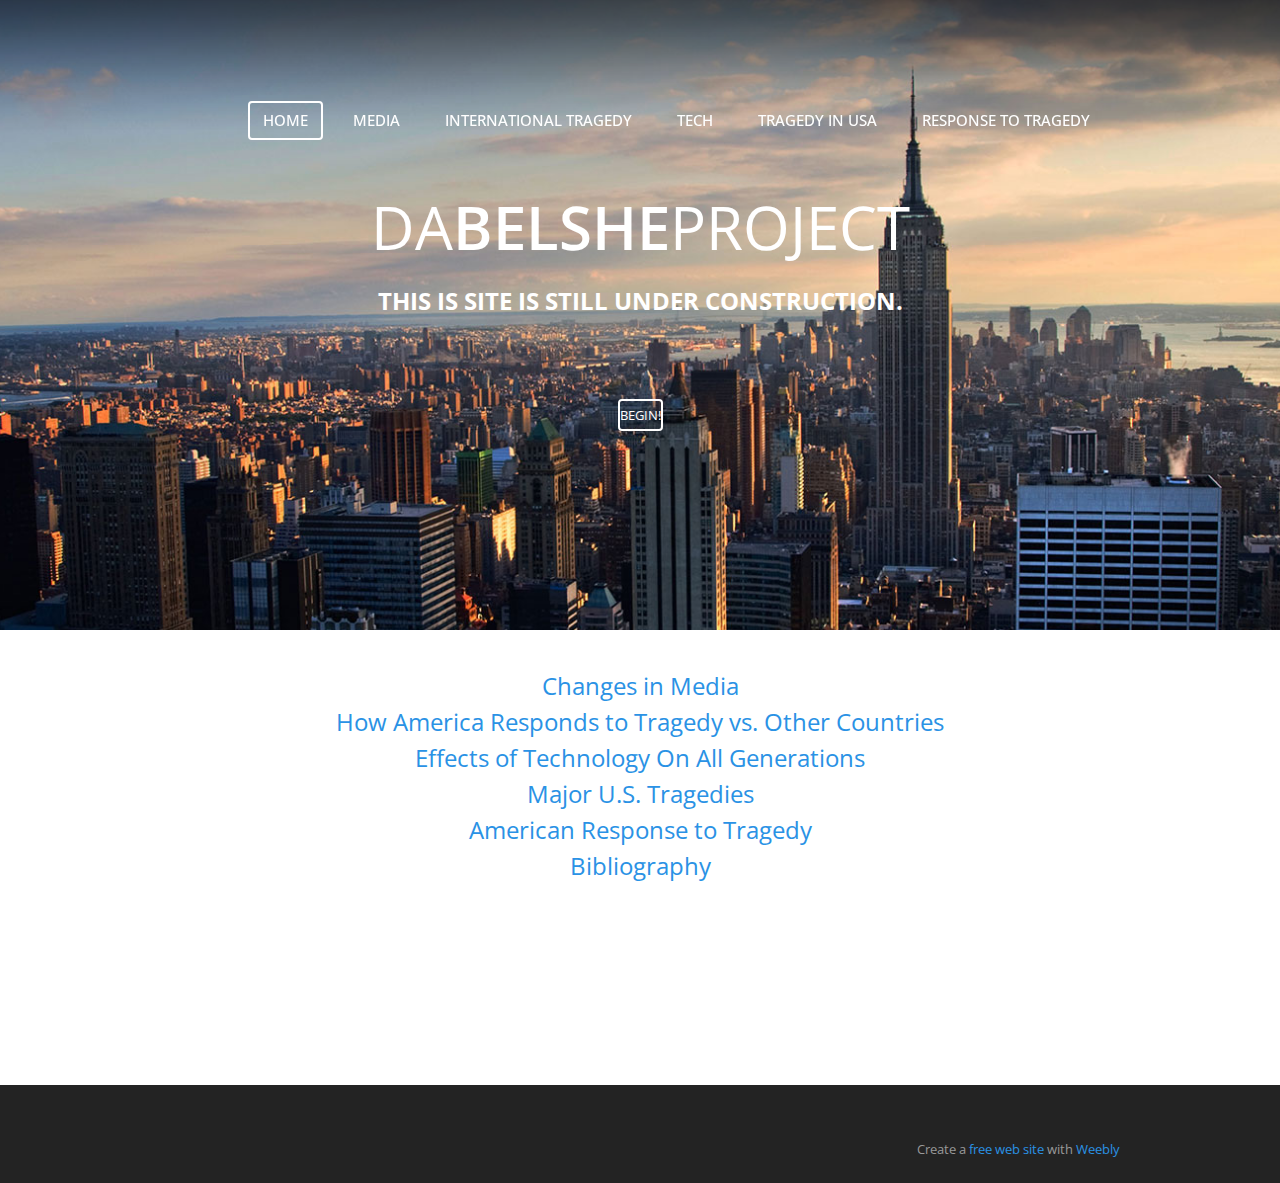
==== index.html @ bc8ff8fb "FIRST COMMIT" ====
<!DOCTYPE html>
<html>
<head>
<title>DABELSHEPROJECT - Home</title>

<meta http-equiv="Content-Type" content="text/html; charset=utf-8"/>
    
<link rel="stylesheet" href="http://cdn2.editmysite.com/css/sites.css?buildTime=1400106503" type="text/css" /><link rel='stylesheet' type='text/css' href='http://cdn1.editmysite.com/editor/libraries/fancybox/fancybox.css?1400106503' />
<link rel='stylesheet' type='text/css' href='files/main_style.css?1400201249' title='wsite-theme-css' />
<link href='http://fonts.googleapis.com/css?family=Open+Sans:400,300,300italic,700,400italic,700italic' rel='stylesheet' type='text/css' />
<style type='text/css'>
.wsite-elements.wsite-not-footer div.paragraph, .wsite-elements.wsite-not-footer p, .wsite-elements.wsite-not-footer .product-block .product-title, .wsite-elements.wsite-not-footer .product-description, .wsite-elements.wsite-not-footer .wsite-form-field label, .wsite-elements.wsite-not-footer .wsite-form-field label, #wsite-content div.paragraph, #wsite-content p, #wsite-content .product-block .product-title, #wsite-content .product-description, #wsite-content .wsite-form-field label, #wsite-content .wsite-form-field label, .blog-sidebar div.paragraph, .blog-sidebar p, .blog-sidebar .wsite-form-field label, .blog-sidebar .wsite-form-field label {}
#wsite-content div.paragraph, #wsite-content p, #wsite-content .product-block .product-title, #wsite-content .product-description, #wsite-content .wsite-form-field label, #wsite-content .wsite-form-field label, .blog-sidebar div.paragraph, .blog-sidebar p, .blog-sidebar .wsite-form-field label, .blog-sidebar .wsite-form-field label {}
.wsite-elements.wsite-footer div.paragraph, .wsite-elements.wsite-footer p, .wsite-elements.wsite-footer .product-block .product-title, .wsite-elements.wsite-footer .product-description, .wsite-elements.wsite-footer .wsite-form-field label, .wsite-elements.wsite-footer .wsite-form-field label{}
.wsite-elements.wsite-not-footer h2, .wsite-elements.wsite-not-footer .product-long .product-title, .wsite-elements.wsite-not-footer .product-large .product-title, .wsite-elements.wsite-not-footer .product-small .product-title, #wsite-content h2, #wsite-content .product-long .product-title, #wsite-content .product-large .product-title, #wsite-content .product-small .product-title, .blog-sidebar h2 {}
#wsite-content h2, #wsite-content .product-long .product-title, #wsite-content .product-large .product-title, #wsite-content .product-small .product-title, .blog-sidebar h2 {}
.wsite-elements.wsite-footer h2, .wsite-elements.wsite-footer .product-long .product-title, .wsite-elements.wsite-footer .product-large .product-title, .wsite-elements.wsite-footer .product-small .product-title{}
#wsite-title {}
.wsite-menu-default a {font-size:15px !important;}
.wsite-menu a {}
.wsite-image div, .wsite-caption {}
.galleryCaptionInnerText {}
.fancybox-title {}
.wslide-caption-text {}
.wsite-phone {}
.wsite-headline {}
.wsite-headline-paragraph {}
.wsite-button-inner {}
.wsite-not-footer blockquote, #wsite-com-product-tab blockquote {}
.wsite-footer blockquote {}
.blog-header h2 a {}
h2.wsite-product-title {}
.wsite-product .wsite-product-price a {}
</style>

<script><!--
var STATIC_BASE = '//cdn1.editmysite.com/';
var STYLE_PREFIX = 'wsite';
//-->
</script>
<script src='https://ajax.googleapis.com/ajax/libs/jquery/1.7.2/jquery.min.js'></script>
<script src='http://cdn2.editmysite.com/js/site/main.js?buildTime=1400106503'></script>
<script>_W.relinquish && _W.relinquish()</script>
<script type='text/javascript'><!--
var IS_ARCHIVE=1;
(function(jQuery){
function initFlyouts(){initPublishedFlyoutMenus([{"id":"322590082280786181","title":"Home","url":"index.html","target":""},{"id":"537373618241369780","title":"MEDIA","url":"media.html","target":""},{"id":"687283689386291013","title":"INTERNATIONAL TRAGEDY","url":"international-tragedy.html","target":""},{"id":"729617914899482386","title":"TECH","url":"tech.html","target":""},{"id":"580730896680311513","title":"TRAGEDY IN USA","url":"tragedy-in-usa.html","target":""},{"id":"659368412890163573","title":"RESPONSE TO TRAGEDY","url":"response-to-tragedy.html","target":""}],"322590082280786181","<li><a href='#'>{{title}}<\/a><\/li>",'active',false)}
if (jQuery) {
if (jQuery.browser.msie && !window.flyoutMenusRefreshable) window.onload = initFlyouts;
else jQuery(initFlyouts);
}else{
if (Prototype.Browser.IE) window.onload = initFlyouts;
else document.observe('dom:loaded', initFlyouts);
}
})(window._W && _W.jQuery)
//-->
</script>
</head>
<body class='landing-page  wsite-theme-light wsite-page-index'>
<div id="header-wrap" class="wsite-background">
        <div id="menu-wrap">
            <table id="header" class="container">
                <tr>
                    <td id="logo"><span class='wsite-logo'><span class='wsite-title-placeholder'>&nbsp;</span><span style="display:none">DABELSHEPROJECT</span></span></td>                    
					<td class="nav"><ul class='wsite-menu-default'><li id='active'><a href='index.html'>Home</a></li><li id='pg537373618241369780'><a href='media.html'>MEDIA</a></li><li id='pg687283689386291013'><a href='international-tragedy.html'>INTERNATIONAL TRAGEDY</a></li><li id='pg729617914899482386'><a href='tech.html'>TECH</a></li><li id='pg580730896680311513'><a href='tragedy-in-usa.html'>TRAGEDY IN USA</a></li><li id='pg659368412890163573'><a href='response-to-tragedy.html'>RESPONSE TO TRAGEDY</a></li></ul></td>
					<!--<td class="search">{search}</td>-->
				</tr>
            </table>
		</div>
		<div class="banner-wrap">
			<div class="container">
				<div id="banner">
					<h2><span class='wsite-text wsite-headline'><span style="display: none;">﻿</span><span style="display: none;">﻿</span><span style="display: none;">﻿</span><span style="display: none;">﻿</span><span style="line-height: 0; display: none;">﻿</span><span style="font-weight: normal;">DA</span>BELSH<span style="line-height: 0; display: none;">﻿</span><span style="line-height: 0; display: none;">﻿</span>E<span style="font-weight: normal;">PROJECT</span><span style="line-height: 0; display: none;">﻿</span><span style="line-height: 0; display: none;">﻿</span><span style="line-height: 0; display: none;">﻿</span><span style="line-height: 0; display: none;">﻿</span></span></h2>
					<p><span class='wsite-text wsite-headline-paragraph'><strong><font size="5">THIS IS SITE IS STILL UNDER CONSTRUCTION.</font></strong></span></p>	
					<div class="button-wrap"><div style="text-align:center;"><div style="height: 40px; overflow: hidden;"></div>
<a class="wsite-button wsite-button-large wsite-button-highlight" href="media.html" >
<span class="wsite-button-inner">begin!</span>
</a>
<div style="height: 0px; overflow: hidden;"></div></div></div>
				</div>
			</div>
			
        </div><!-- end container -->
    </div><!-- end header-wrap -->  


    <div id="main-wrap">
        <div class="container">
   			<div id='wsite-content' class='wsite-elements wsite-not-footer'>
<div class="paragraph" style="text-align:center;"><a href="media.html" style="line-height: 1.5;"><font size="5">Changes in Media</font></a><br /><font size="5"><a href="international-tragedy.html" style="line-height: 1.5;">How America Responds to Tragedy vs. Other Countries</a><br /><a href="tech.html" style="line-height: 1.5;">Effects of Technology On All Generations</a><br /><a href="tragedy-in-usa.html" style="line-height: 1.5;">Major U.S. Tragedies</a><br /><a href="response-to-tragedy.html" style="line-height: 1.5;">American Response to Tragedy</a></font><br /><a href="bibliography.html"><font size="5">Bibliography</font></a></div></div>

        </div><!-- end container -->
    </div><!-- end main-wrap -->

    <div id="footer-wrap">
        <div class="container">
       		Create a <a target="_top" href="http://www.weebly.com/">free web site</a> with <a target="_top" href="http://www.weebly.com/" title="free web site">Weebly</a>
        </div><!-- end container -->
    </div><!-- end footer-wrap -->
	
<script type="text/javascript" src="files/theme/custom.js"></script>

</body>
</html>
---- files/main_style.css ----
ul, ol, li, h1, h2, h3, h4, h5, h6, pre, form, body, html, div.paragraph, blockquote, fieldset, input { margin: 0; padding: 0; }
 ul, ol, li, h1, h2, h3, h4, h5, h6, pre, form, body, html, p, blockquote, fieldset, input { margin: 0; padding: 0; }
 a img { border: 0; }
 a { text-decoration: none; }
 ::-webkit-input-placeholder { color: #626262; }
 :-moz-placeholder { color: #626262; }
 ::-moz-placeholder { color: #626262; }
 :-ms-input-placeholder { color: #626262; }
 #header .wsite-search-input::-webkit-input-placeholder { color: #fff; }
 #header .wsite-search-input:-moz-placeholder { color: #fff; }
 #header .wsite-search-input::-moz-placeholder { color: #fff; }
 #header .wsite-search-input:-ms-input-placeholder { color: #fff; }
 html { height: 100%; }
 body { height: 100%; font-family: 'Open Sans', sans-serif; font-size:16px; line-height:1.75em; color:#666666; background: #232323 url('theme/default-bg.jpg?305722') center center no-repeat; background-size: cover; background-attachment: fixed; }
 .container { margin: 0 auto; width:960px; }
 #header-wrap, #main-wrap, #footer-wrap { width:100%; margin:0 auto; }
 a { color: #2a92e5 ; }
 a:hover { color: #2180cc; }
 h2 { font-size: 26px; padding: .5em 0 .2em 0; line-height: 1.2em; font-weight: 600; color:#333; text-transform:uppercase; }
 div.paragraph { font-size: 16px; line-height: 1.5; padding: .5em 0; color: #666; }
 p { font-size: 16px; line-height: 1.5; padding: .5em 0; color: #666; }
 blockquote { font-size: 16px; line-height: 28px; color: #666666; padding: 1em; margin: 2em 0; border-left: 0px !important; }
 div#content {min-height:400px;}
 .styled-hr { background-color: #ccc; height: 2px; }
 #splash-wrap .styled-hr { background-color: #fff; }
 .tall-header-page, .short-header-page, .no-header-page, .landing-page { background: #232323; }
 .tall-header-page .wsite-background, .short-header-page .wsite-background, .landing-page .wsite-background { background: transparent url('theme/default-bg.jpg?305722') center center no-repeat; background-size: cover; background-attachment: fixed; }
 .tall-header-page, .landing-page, .short-header-page { background-image: none; }
 .tall-header-page #header-wrap { padding: 25px 0 12px; }
 .landing-page #header-wrap { padding: 90px 0 12px 0; -moz-box-sizing: border-box; box-sizing: border-box; height: 630px; overflow: hidden; }
 .short-header-page #header-wrap { padding: 25px 0 12px; }
 .splash-page #header-wrap { padding: 25px 0 0; height: 100%; -moz-box-sizing: border-box; box-sizing: border-box; }
 .no-header-page #header-wrap { background: #343434; padding: 25px 0; }
 #logo, #logo a { font-size: 24px; font-weight: 500; font-family: 'Open Sans', sans-serif; color: #fff; text-transform: uppercase; }
 #header { border-collapse: collapse; border-spacing: 0; height: 40px; }
 #wsite-title, #logo img { display: block; max-height: 60px; overflow: hidden; }
 .no-header-page #header { width: 100%; }
 #header td { vertical-align: middle; text-align: right; }
 #header td#logo { text-align:left; }
 #header table { float: right; width: 1px; }
 #header td { padding: 0; }
 .landing-page #menu-wrap, .tall-header-page #menu-wrap, .short-header-page #menu-wrap, .splash-page #menu-wrap, .no-header-page #header-wrap { position: relative; width: 100%; top: 10px; left: 0; z-index: 999; }
 .no-header-page #header-wrap { top: 0; }
 .no-header-page { padding-top: 90px; }
 #header-right .wsite-social { vertical-align: middle; }
 .wsite-social-item { width: 36px; height: 36px; margin: 0 0 0 8px; }
 .wsite-social-rss { background: url(theme/social-icons.png?305722) no-repeat -321px -12px; }
 .wsite-social-rss:hover { background-position: -321px -54px; }
 .wsite-social-linkedin { background: url(theme/social-icons.png?305722) no-repeat -143px -12px; }
 .wsite-social-linkedin:hover { background-position: -143px -54px; }
 .wsite-social-facebook { background: url(theme/social-icons.png?305722) no-repeat -54px -12px; }
 .wsite-social-facebook:hover { background-position: -54px -54px; }
 .wsite-social-twitter { background: url(theme/social-icons.png?305722) no-repeat -9px -12px; }
 .wsite-social-twitter:hover { background-position: -9px -54px; }
 .wsite-social-mail { background: url(theme/social-icons.png?305722) no-repeat -187px -12px; }
 .wsite-social-mail:hover { background-position: -187px -54px; }
 .wsite-social-pinterest { background: url(theme/social-icons.png?305722) no-repeat -277px -12px; }
 .wsite-social-pinterest:hover { background-position: -277px -54px; }
 .wsite-social-youtube { background: url(theme/social-icons.png?305722) no-repeat -455px -12px; }
 .wsite-social-youtube:hover { background-position: -455px -54px; }
 .wsite-social-plus { background: url(theme/social-icons.png?305722) no-repeat -98px -12px; }
 .wsite-social-plus:hover { background-position: -98px -54px; }
 .wsite-social-flickr { background: url(theme/social-icons.png?305722) no-repeat -232px -12px; }
 .wsite-social-flickr:hover { background-position: -232px -54px; }
 .wsite-social-vimeo { background: url(theme/social-icons.png?305722) no-repeat -366px -12px; }
 .wsite-social-vimeo:hover { background-position: -366px -54px; }
 .wsite-social-yahoo { background: url(theme/social-icons.png?305722) no-repeat -410px -12px; }
 .wsite-social-yahoo:hover { background-position: -410px -54px; }
 #header .wsite-search { vertical-align: middle; border: 2px solid #fff; border-radius:4px; position:relative; }
 #header .wsite-search-input { width: 145px; height: 21px; border: 0; padding: 3px 5px !important; font-family: 'Open Sans', sans-serif; color: #fff; font-size: 13px; background: none; float:left; }
 #header .wsite-search-button { position: relative; width: 46px; height: 21px; border: 0; padding: 4px 0; background: url("theme/submit-bg.png?305722") no-repeat right center; cursor: pointer; }
 #header .wsite-search-cover { position:absolute; width:50px; height:30px; right:0px; top: 0px; z-index:1; cursor: pointer; }
 .nav { padding: 0 0 0 20px !important; }
 .nav ul{ list-style: none; float:right; overflow: hidden; }
 .nav ul li { list-style: none; float:left; margin-right:15px; padding:8px 15px; height:23px; }
 .nav ul li#active, .nav ul li:hover { border:2px solid #fff; border-radius:4px; padding:6px 13px; }
 .nav ul li a { float:left; display: block; color:#fff; text-decoration:none; text-transform:uppercase; font-weight: 500; border: 0; outline: 0; list-style-type: none; font-size:14px; line-height:23px; }
 #nav-wrap .container ul li#active a, #nav-wrap .container ul li a:hover { color: #fff; background: none !important; border: 0; }
 .landing-page:before, .splash-page:before, .tall-header-page:before, .short-header-page:before { content: ''; width: 100%; height: 130px; position: fixed; top: 0; left: 0; background: transparent url('theme/menu-bg.png?305722') left top repeat; z-index: 1; }
 #wsite-menus .wsite-menu { position:relative; margin-top:11px; }
 #wsite-menus .wsite-menu li ul:after { content: ""; width: 0px; height: 0px; border-style: none; border-width: 0 0px 0px 0px; border-color: transparent transparent transparent transparent; position:absolute; top:-6px; left:16px; }
 #wsite-menus .wsite-menu:after { content: ""; width: 0px; height: 0px; border-style: solid; border-width: 0 5.5px 6px 5.5px; border-color: transparent transparent #232323 transparent; position:absolute; top:-6px; left:16px; }
 #wsite-menus .wsite-menu li:first-child a { -moz-border-radius-topleft: 3px; -moz-border-radius-topright: 3px; -webkit-border-top-left-radius: 3px; -webkit-border-top-right-radius: 3px; border-top-right-radius: 3px; border-top-left-radius: 3px; }
 #wsite-menus .wsite-menu li:last-child a { -moz-border-radius-bottomleft: 3px; -moz-border-radius-bottomright: 3px; -webkit-border-bottom-left-radius: 3px; -webkit-border-bottom-right-radius: 3px; border-bottom-left-radius: 3px; border-bottom-right-radius: 3px; }
 #wsite-menus .wsite-menu li a { background: #232323; font-family: 'Open Sans', sans-serif; font-size:13px; color:#cecece; border:0; border-bottom: 1px solid #313131; }
 #wsite-menus .wsite-menu li a:hover { color:#fff; background:#2a2a2a ; }
 #banner td { vertical-align: middle !important; text-align: center; }
 #banner h2, #splash-wrap h2 { color: #fff; font-size: 60px; padding: 0px; }
 #banner div.paragraph { color: #fff; font-size: 20px; font-family: 'Open Sans', sans-serif; padding: 20px 0 40px; text-transform: uppercase; }
 #banner p { color: #fff; font-size: 20px; font-family: 'Open Sans', sans-serif; padding: 20px 0 40px; text-transform: uppercase; }
 .tall-header-page #banner h2 { font-size: 50px; }
 .short-header-page #banner h2 { font-size: 40px; }
 .landing-page .banner-wrap .container, .tall-header-page .banner-wrap .container, .short-header-page .banner-wrap .container { display: table; }
 .landing-page .banner-wrap #banner, .tall-header-page .banner-wrap #banner, .short-header-page .banner-wrap #banner { background: none; padding: 0; display: table-cell; text-align: center; vertical-align: middle; width: 100%; }
 .tall-header-page #banner { height: 335px; text-align: center; }
 .tall-header-page .banner-wrap { display: table; width: 100%; height: 340px; }
 .short-header-page #banner { height: 237px; text-align: center; }
 .short-header-page .banner-wrap { display: table; width: 100%; height: 240px; }
 .no-header-page .banner-wrap { display:none; }
 #splash-wrap { width: 100%; height: 100%; text-align: center; -moz-box-sizing: border-box; box-sizing: border-box; padding-top: 90px; padding-bottom: 90px; display: table; width: 775px; margin: 0 auto; }
 #splash-wrap .container { width: 775px; margin: 0 auto; text-align: center; margin-top: 0; vertical-align: middle; display: table-cell; }
 #splash-wrap .container .main-wrap { background: rgba(0,0,0,0.5); border-radius: 8px; }
 .splash-page .main-wrap #content-section { text-align: center; padding: 50px 74px; }
 #splash-wrap .paragraph { color: #fff; font-size: 14px; }
 .landing-page #header-wrap { position: relative; }
 .landing-page #header-wrap .banner-wrap { position: absolute; height: 100%; width: 100%; top: 0; left: 0; }
 .landing-page .container { display: table; width: 960px; height: 100%; margin: 0 auto; }
 .landing-page .button-wrap { display: inline-block; }
 #main-wrap { background-color:#fff; padding: 30px 0 25px; }
 #main-wrap .container { min-height:400px; }
 #main-wrap .container a { color:#2a92e5; }
 #main-wrap .container a:hover { color:#2180cc; }
 #main-wrap .paragraph ul #main-wrap .paragraph ol { margin: 0 !important; padding: 0 !important; }
 #main-wrap .paragraph li { padding-left: 10px !important; margin-left: 20px!important; }
 .container form textarea{ min-height:100px; }
 html body .galleryImageBorder, html body a .galleryImageBorder { border-radius: 15px; border: 0; }
 .wslide { font-family: inherit; }
 .wslide .wslide-caption { opacity: 0 !important; filter: alpha(opacity=0) !important; -webkit-transition: all 0.2s ease-in-out; -moz-transition: all 0.2s ease-in-out; -o-transition: all 0.2s ease-in-out; transition: all 0.2s ease-in-out; bottom: 0; top: 0; }
 .wslide:hover .wslide-caption { opacity: 1 !important; filter: alpha(opacity=100) !important; }
 .wslide-caption-bg { background-color: #288ad8 !important; opacity: 0.85 !important; filter: alpha(opacity=85) !important; }
 .wslide-caption:before { content: ''; display: inline-block; vertical-align: middle; height: 100%; }
 .wslide-caption-text { display: inline-block; vertical-align: middle; text-align: center !important; width: 100%; -moz-box-sizing: border-box; box-sizing: border-box; font-size: 14px; }
 #footer-wrap { text-align:right; background-color:#232323; font-size:13px; color:#999999; }
 #footer-wrap .container { padding: 50px 0 20px; }
 #footer-wrap .container h2 { border-bottom: 1px solid #3b3b3b; color: #fff; font-size: 14px; margin-bottom: 10px; padding-bottom: 8px; font-weight:normal; }
 #footer-wrap .container div.paragraph { color: #999; font-size: 13px; }
 #footer-wrap .container p { color: #999; font-size: 13px; }
 #footer-wrap .container blockquote { color: #999; font-size:13px; }
 #footer-wrap .paragraph ul #footer-wrap .paragraph ol { margin: 0 !important; padding: 0 !important; }
 #footer-wrap .paragraph li { list-style: none; background: url(theme/bullets.png?305722) no-repeat left 8px; padding-left: 15px !important; }
 #footer-wrap .wsite-form-container { text-align:left; margin-top:0px !important; }
 #footer-wrap .wsite-form-input, #footer-wrap .wsite-search-element-input { font-family:'Open Sans',sans-serif; font-size: 13px; color: #626262; background: #181818; border: 0; padding: 10px 6px !important; -webkit-border-radius: 5px; -moz-border-radius: 5px; border-radius: 5px; }
 #footer-wrap .form-select { color: #626262; border: 0; font-size: 13px; font-family:'Open Sans',sans-serif; font-style: italic; padding: 10px; width: 380px ; height: 40px!important; line-height: 15px; background: #181818; -webkit-border-radius: 5px; -moz-border-radius: 5px; border-radius: 5px; }
 .wsite-form-label { display: inline-block; color:#626262; font-family: 'Open Sans', sans-serif; font-size:13px; font-style:italic; font-weight:normal; }
 .form-radio-container { color:#626262 ; font-size:13px; font-family: 'Open Sans', sans-serif; }
 .wsite-form-input, .wsite-search-element-input { font-family:'Open Sans',sans-serif; font-size:13px; color:#626262; background:#e5e5e5; border:0; padding: 10px 6px !important; -webkit-border-radius:5px; -moz-border-radius:5px; border-radius:5px; }
 .form-select { color:#626262; border: 0; font-size:13px; font-family:'Open Sans',sans-serif; font-style:italic; padding:10px; width:380px ; height:40px!important; line-height:15px; background:#e5e5e5; -webkit-border-radius:5px; -moz-border-radius:5px; border-radius:5px; }
 #footer-wrap .wsite-form-input, #banner-wrap .wsite-form-input, #splash-wrap .wsite-form-input { background-color: #181818; }
 .wsite-button { display: inline-block; background: #2a92e5; font-size: 13px; color: #fff !important; text-transform: uppercase; border-radius: 4px; }
 .wsite-button:hover { background-color: #288ad8; }
 .wsite-button-inner { background: transparent !important; }
 .wsite-button-highlight { background: #cecece !important; }
 .wsite-button-highlight:hover { background-color: #c2c2c2; }
 .banner-wrap .wsite-button-highlight, #footer-wrap .wsite-button-highlight, #splash-wrap .wsite-button-highlight { background: transparent !important; border: solid 2px #fff; }
 .banner-wrap .wsite-button-highlight:hover, #footer-wrap .wsite-button-highlight:hover, #splash-wrap .wsite-button-highlight:hover { background: rgba(255,255,255,0.2) !important; }
 .blog-sidebar h2 { font-size: 16px; }
 #commentArea { border-top: solid 1px #dadada; padding-top: 20px; }
 .blog-sidebar h2, h2.blog-title, #commentAreaTitle, .blogCommentHeading .blogCommentAuthor { font-weight: 500; }
 .blog-post .blog-header h2.blog-title { margin-bottom: 20px !important; }
 #main-wrap .blog-title a { color: #333; }
 #wsite-content #commentAreaTitle, #wsite-content #commentReplyTitle, #commentArea .blogCommentText div.paragraph, #main-wrap .blog-sidebar h2 { padding: 0; }
 #wsite-content #commentAreaTitle, #wsite-content #commentReplyTitle, #commentArea .blogCommentText p, #main-wrap .blog-sidebar h2 { padding: 0; }
 #commentAreaTitle, .blogCommentHeading, .blogCommentText div.paragraph { font-family: inherit; }
 #commentAreaTitle, .blogCommentHeading, .blogCommentText p { font-family: inherit; }
 .blogCommentWrap { padding: 20px; border: solid 1px #ccc; border-radius: 6px; background: none; }
 .blogCommentWrap .blogCommentHeading, .blogCommentWrap .blogCommentHeadingInner, .blogCommentWrap .blogCommentAuthor { background: none !important; }
 .blogCommentHeading .blogCommentAuthor span.name, .blogCommentHeading .blogCommentAuthor span.email { color: #2a92e5 !important; float: none; line-height: 1; }
 .blogCommentHeading .blogCommentAuthor { margin-bottom: 10px; }
 .blogCommentHeading { padding: 0; margin-bottom: 20px; }
 .blogCommentHeading .blogCommentHeadingInner { height: auto; }
 .blogCommentHeading .blogCommentAuthor, .blogCommentHeading .blogCommentDate { float: none; text-align: left; height: auto; line-height: 1; padding: 0; }
 .blogCommentHeading .blogCommentAuthor { text-transform: uppercase; }
 .blogCommentHeading .blogCommentDate { color: #333; }
 .blogCommentText { padding: 0; }
 .blogCommentText div.paragraph { color: #666; font-size: 14px; }
 .blogCommentText p { color: #666; font-size: 14px; }
 .wsite-form-input, .wsite-search-element-input, .form-select, .wsite-button { -webkit-transition: all 0.2s ease-in-out; -moz-transition: all 0.2s ease-in-out; -o-transition: all 0.2s ease-in-out; transition: all 0.2s ease-in-out; -webkit-transition-property: border-color, background-color, color; -moz-transition-property: border-color, background-color, color; -o-transition-property: border-color, background-color, color; transition-property: border-color, background-color, color; }

div.paragraph ul, div.paragraph ol { padding-left: 2.3em !important; margin: 5px 0 !important; overflow:hidden; }
div.paragraph li { padding-left: 5px !important; margin: 3px 0 0 !important; }
div.paragraph ul, div.paragraph ul li { list-style: disc outside !important; }
div.paragraph ol, div.paragraph ol li { list-style: decimal outside !important; }
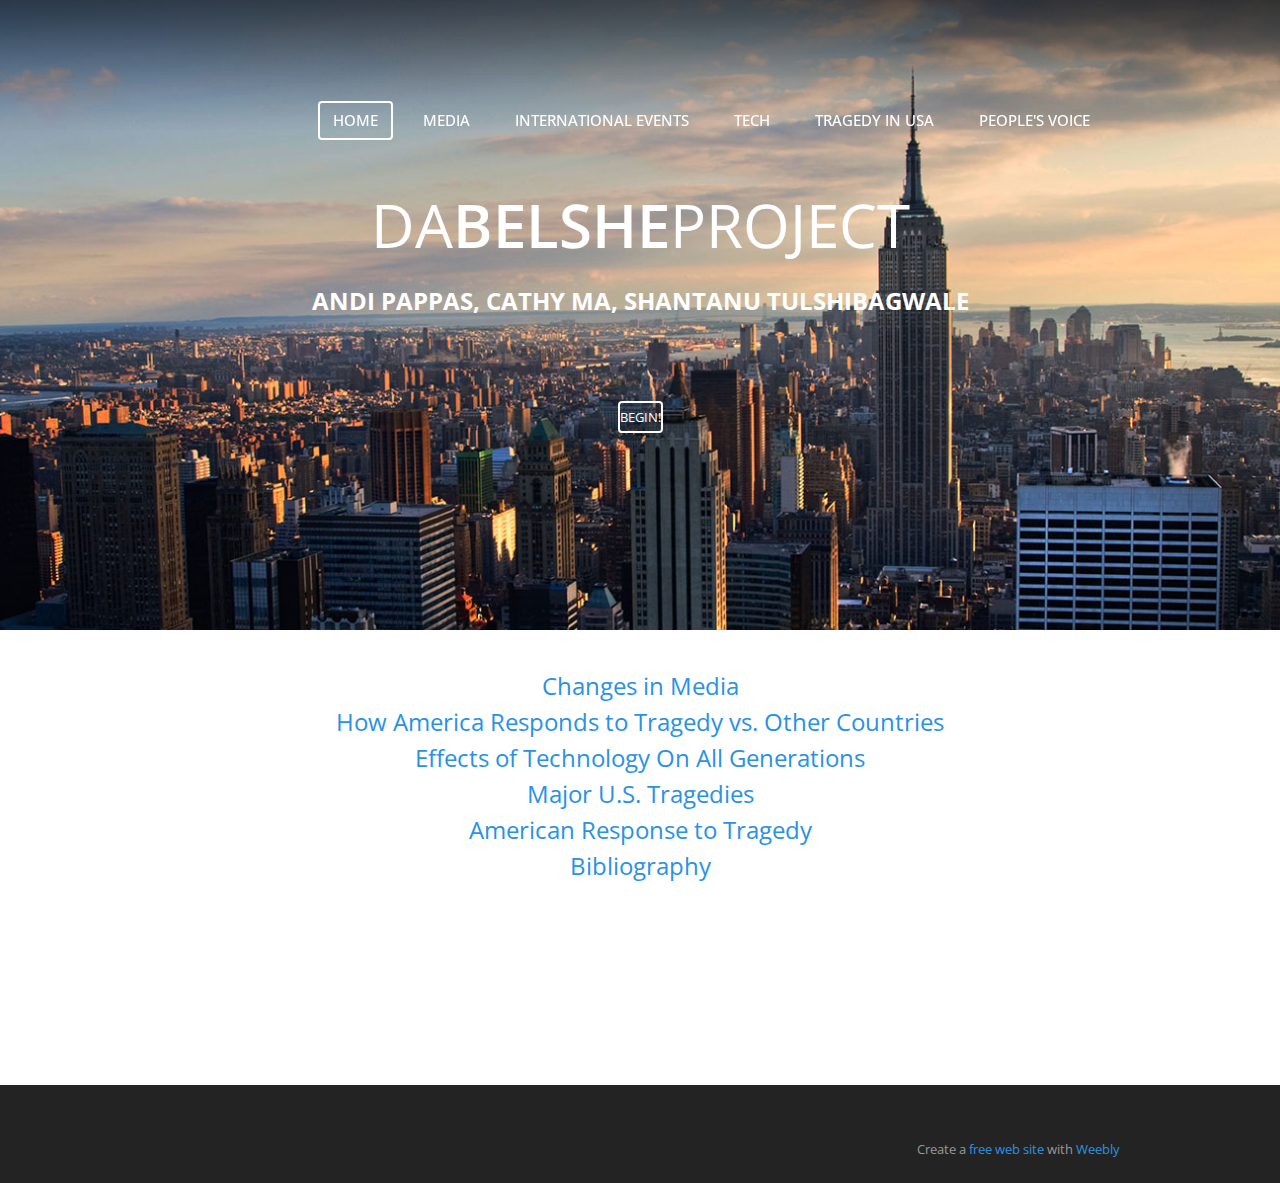
==== commit efec28d0: "AAAAAAAAAAAAAAAAAAAA" ====
--- a/index.html
+++ b/index.html
@@ -5,8 +5,8 @@
 
 <meta http-equiv="Content-Type" content="text/html; charset=utf-8"/>
     
-<link rel="stylesheet" href="http://cdn2.editmysite.com/css/sites.css?buildTime=1400106503" type="text/css" /><link rel='stylesheet' type='text/css' href='http://cdn1.editmysite.com/editor/libraries/fancybox/fancybox.css?1400106503' />
-<link rel='stylesheet' type='text/css' href='files/main_style.css?1400201249' title='wsite-theme-css' />
+<link rel="stylesheet" href="http://cdn2.editmysite.com/css/sites.css?buildTime=1400197188" type="text/css" /><link rel='stylesheet' type='text/css' href='http://cdn1.editmysite.com/editor/libraries/fancybox/fancybox.css?1400197188' />
+<link rel='stylesheet' type='text/css' href='files/main_style.css?1400227958' title='wsite-theme-css' />
 <link href='http://fonts.googleapis.com/css?family=Open+Sans:400,300,300italic,700,400italic,700italic' rel='stylesheet' type='text/css' />
 <style type='text/css'>
 .wsite-elements.wsite-not-footer div.paragraph, .wsite-elements.wsite-not-footer p, .wsite-elements.wsite-not-footer .product-block .product-title, .wsite-elements.wsite-not-footer .product-description, .wsite-elements.wsite-not-footer .wsite-form-field label, .wsite-elements.wsite-not-footer .wsite-form-field label, #wsite-content div.paragraph, #wsite-content p, #wsite-content .product-block .product-title, #wsite-content .product-description, #wsite-content .wsite-form-field label, #wsite-content .wsite-form-field label, .blog-sidebar div.paragraph, .blog-sidebar p, .blog-sidebar .wsite-form-field label, .blog-sidebar .wsite-form-field label {}
@@ -39,12 +39,12 @@
 //-->
 </script>
 <script src='https://ajax.googleapis.com/ajax/libs/jquery/1.7.2/jquery.min.js'></script>
-<script src='http://cdn2.editmysite.com/js/site/main.js?buildTime=1400106503'></script>
+<script src='http://cdn2.editmysite.com/js/site/main.js?buildTime=1400197188'></script>
 <script>_W.relinquish && _W.relinquish()</script>
 <script type='text/javascript'><!--
 var IS_ARCHIVE=1;
 (function(jQuery){
-function initFlyouts(){initPublishedFlyoutMenus([{"id":"322590082280786181","title":"Home","url":"index.html","target":""},{"id":"537373618241369780","title":"MEDIA","url":"media.html","target":""},{"id":"687283689386291013","title":"INTERNATIONAL TRAGEDY","url":"international-tragedy.html","target":""},{"id":"729617914899482386","title":"TECH","url":"tech.html","target":""},{"id":"580730896680311513","title":"TRAGEDY IN USA","url":"tragedy-in-usa.html","target":""},{"id":"659368412890163573","title":"RESPONSE TO TRAGEDY","url":"response-to-tragedy.html","target":""}],"322590082280786181","<li><a href='#'>{{title}}<\/a><\/li>",'active',false)}
+function initFlyouts(){initPublishedFlyoutMenus([{"id":"322590082280786181","title":"Home","url":"index.html","target":""},{"id":"537373618241369780","title":"MEDIA","url":"media.html","target":""},{"id":"687283689386291013","title":"INTERNATIONAL EVENTS","url":"international-events.html","target":""},{"id":"729617914899482386","title":"TECH","url":"tech.html","target":""},{"id":"580730896680311513","title":"TRAGEDY IN USA","url":"tragedy-in-usa.html","target":""},{"id":"659368412890163573","title":"PEOPLE'S VOICE","url":"peoples-voice.html","target":""}],"322590082280786181","<li><a href='#'>{{title}}<\/a><\/li>",'active',false)}
 if (jQuery) {
 if (jQuery.browser.msie && !window.flyoutMenusRefreshable) window.onload = initFlyouts;
 else jQuery(initFlyouts);
@@ -62,7 +62,7 @@
             <table id="header" class="container">
                 <tr>
                     <td id="logo"><span class='wsite-logo'><span class='wsite-title-placeholder'>&nbsp;</span><span style="display:none">DABELSHEPROJECT</span></span></td>                    
-					<td class="nav"><ul class='wsite-menu-default'><li id='active'><a href='index.html'>Home</a></li><li id='pg537373618241369780'><a href='media.html'>MEDIA</a></li><li id='pg687283689386291013'><a href='international-tragedy.html'>INTERNATIONAL TRAGEDY</a></li><li id='pg729617914899482386'><a href='tech.html'>TECH</a></li><li id='pg580730896680311513'><a href='tragedy-in-usa.html'>TRAGEDY IN USA</a></li><li id='pg659368412890163573'><a href='response-to-tragedy.html'>RESPONSE TO TRAGEDY</a></li></ul></td>
+					<td class="nav"><ul class='wsite-menu-default'><li id='active'><a href='index.html'>Home</a></li><li id='pg537373618241369780'><a href='media.html'>MEDIA</a></li><li id='pg687283689386291013'><a href='international-events.html'>INTERNATIONAL EVENTS</a></li><li id='pg729617914899482386'><a href='tech.html'>TECH</a></li><li id='pg580730896680311513'><a href='tragedy-in-usa.html'>TRAGEDY IN USA</a></li><li id='pg659368412890163573'><a href='peoples-voice.html'>PEOPLE'S VOICE</a></li></ul></td>
 					<!--<td class="search">{search}</td>-->
 				</tr>
             </table>
@@ -71,7 +71,7 @@
 			<div class="container">
 				<div id="banner">
 					<h2><span class='wsite-text wsite-headline'><span style="display: none;">﻿</span><span style="display: none;">﻿</span><span style="display: none;">﻿</span><span style="display: none;">﻿</span><span style="line-height: 0; display: none;">﻿</span><span style="font-weight: normal;">DA</span>BELSH<span style="line-height: 0; display: none;">﻿</span><span style="line-height: 0; display: none;">﻿</span>E<span style="font-weight: normal;">PROJECT</span><span style="line-height: 0; display: none;">﻿</span><span style="line-height: 0; display: none;">﻿</span><span style="line-height: 0; display: none;">﻿</span><span style="line-height: 0; display: none;">﻿</span></span></h2>
-					<p><span class='wsite-text wsite-headline-paragraph'><strong><font size="5">THIS IS SITE IS STILL UNDER CONSTRUCTION.</font></strong></span></p>	
+					<p><span class='wsite-text wsite-headline-paragraph'><font size="5"><span style="line-height: 40px;"><strong>Andi Pappas, Cathy Ma, Shantanu Tulshibagwale</strong></span></font></span></p>	
 					<div class="button-wrap"><div style="text-align:center;"><div style="height: 40px; overflow: hidden;"></div>
 <a class="wsite-button wsite-button-large wsite-button-highlight" href="media.html" >
 <span class="wsite-button-inner">begin!</span>
@@ -87,7 +87,7 @@
     <div id="main-wrap">
         <div class="container">
    			<div id='wsite-content' class='wsite-elements wsite-not-footer'>
-<div class="paragraph" style="text-align:center;"><a href="media.html" style="line-height: 1.5;"><font size="5">Changes in Media</font></a><br /><font size="5"><a href="international-tragedy.html" style="line-height: 1.5;">How America Responds to Tragedy vs. Other Countries</a><br /><a href="tech.html" style="line-height: 1.5;">Effects of Technology On All Generations</a><br /><a href="tragedy-in-usa.html" style="line-height: 1.5;">Major U.S. Tragedies</a><br /><a href="response-to-tragedy.html" style="line-height: 1.5;">American Response to Tragedy</a></font><br /><a href="bibliography.html"><font size="5">Bibliography</font></a></div></div>
+<div class="paragraph" style="text-align:center;"><a href="media.html" style="line-height: 1.5;" title=""><font size="5">Changes in Media</font></a><br /><font size="5"><a href="international-events.html" style="line-height: 1.5;" title="">How America Responds to Tragedy vs. Other Countries</a><br /><a href="tech.html" style="line-height: 1.5;" title="">Effects of Technology On All Generations</a><br /><a href="tragedy-in-usa.html" style="line-height: 1.5;" title="">Major U.S. Tragedies</a><br /><a href="peoples-voice.html" style="line-height: 1.5;" title="">American Response to Tragedy</a></font><br /><a href="bibliography.html" title=""><font size="5">Bibliography</font></a></div></div>
 
         </div><!-- end container -->
     </div><!-- end main-wrap -->
--- a/files/main_style.css
+++ b/files/main_style.css
@@ -11,7 +11,7 @@
  #header .wsite-search-input::-moz-placeholder { color: #fff; }
  #header .wsite-search-input:-ms-input-placeholder { color: #fff; }
  html { height: 100%; }
- body { height: 100%; font-family: 'Open Sans', sans-serif; font-size:16px; line-height:1.75em; color:#666666; background: #232323 url('theme/default-bg.jpg?305722') center center no-repeat; background-size: cover; background-attachment: fixed; }
+ body { height: 100%; font-family: 'Open Sans', sans-serif; font-size:16px; line-height:1.75em; color:#666666; background: #232323 url('theme/default-bg.jpg?569083') center center no-repeat; background-size: cover; background-attachment: fixed; }
  .container { margin: 0 auto; width:960px; }
  #header-wrap, #main-wrap, #footer-wrap { width:100%; margin:0 auto; }
  a { color: #2a92e5 ; }
@@ -24,7 +24,7 @@
  .styled-hr { background-color: #ccc; height: 2px; }
  #splash-wrap .styled-hr { background-color: #fff; }
  .tall-header-page, .short-header-page, .no-header-page, .landing-page { background: #232323; }
- .tall-header-page .wsite-background, .short-header-page .wsite-background, .landing-page .wsite-background { background: transparent url('theme/default-bg.jpg?305722') center center no-repeat; background-size: cover; background-attachment: fixed; }
+ .tall-header-page .wsite-background, .short-header-page .wsite-background, .landing-page .wsite-background { background: transparent url('theme/default-bg.jpg?569083') center center no-repeat; background-size: cover; background-attachment: fixed; }
  .tall-header-page, .landing-page, .short-header-page { background-image: none; }
  .tall-header-page #header-wrap { padding: 25px 0 12px; }
  .landing-page #header-wrap { padding: 90px 0 12px 0; -moz-box-sizing: border-box; box-sizing: border-box; height: 630px; overflow: hidden; }
@@ -44,31 +44,31 @@
  .no-header-page { padding-top: 90px; }
  #header-right .wsite-social { vertical-align: middle; }
  .wsite-social-item { width: 36px; height: 36px; margin: 0 0 0 8px; }
- .wsite-social-rss { background: url(theme/social-icons.png?305722) no-repeat -321px -12px; }
+ .wsite-social-rss { background: url(theme/social-icons.png?569083) no-repeat -321px -12px; }
  .wsite-social-rss:hover { background-position: -321px -54px; }
- .wsite-social-linkedin { background: url(theme/social-icons.png?305722) no-repeat -143px -12px; }
+ .wsite-social-linkedin { background: url(theme/social-icons.png?569083) no-repeat -143px -12px; }
  .wsite-social-linkedin:hover { background-position: -143px -54px; }
- .wsite-social-facebook { background: url(theme/social-icons.png?305722) no-repeat -54px -12px; }
+ .wsite-social-facebook { background: url(theme/social-icons.png?569083) no-repeat -54px -12px; }
  .wsite-social-facebook:hover { background-position: -54px -54px; }
- .wsite-social-twitter { background: url(theme/social-icons.png?305722) no-repeat -9px -12px; }
+ .wsite-social-twitter { background: url(theme/social-icons.png?569083) no-repeat -9px -12px; }
  .wsite-social-twitter:hover { background-position: -9px -54px; }
- .wsite-social-mail { background: url(theme/social-icons.png?305722) no-repeat -187px -12px; }
+ .wsite-social-mail { background: url(theme/social-icons.png?569083) no-repeat -187px -12px; }
  .wsite-social-mail:hover { background-position: -187px -54px; }
- .wsite-social-pinterest { background: url(theme/social-icons.png?305722) no-repeat -277px -12px; }
+ .wsite-social-pinterest { background: url(theme/social-icons.png?569083) no-repeat -277px -12px; }
  .wsite-social-pinterest:hover { background-position: -277px -54px; }
- .wsite-social-youtube { background: url(theme/social-icons.png?305722) no-repeat -455px -12px; }
+ .wsite-social-youtube { background: url(theme/social-icons.png?569083) no-repeat -455px -12px; }
  .wsite-social-youtube:hover { background-position: -455px -54px; }
- .wsite-social-plus { background: url(theme/social-icons.png?305722) no-repeat -98px -12px; }
+ .wsite-social-plus { background: url(theme/social-icons.png?569083) no-repeat -98px -12px; }
  .wsite-social-plus:hover { background-position: -98px -54px; }
- .wsite-social-flickr { background: url(theme/social-icons.png?305722) no-repeat -232px -12px; }
+ .wsite-social-flickr { background: url(theme/social-icons.png?569083) no-repeat -232px -12px; }
  .wsite-social-flickr:hover { background-position: -232px -54px; }
- .wsite-social-vimeo { background: url(theme/social-icons.png?305722) no-repeat -366px -12px; }
+ .wsite-social-vimeo { background: url(theme/social-icons.png?569083) no-repeat -366px -12px; }
  .wsite-social-vimeo:hover { background-position: -366px -54px; }
- .wsite-social-yahoo { background: url(theme/social-icons.png?305722) no-repeat -410px -12px; }
+ .wsite-social-yahoo { background: url(theme/social-icons.png?569083) no-repeat -410px -12px; }
  .wsite-social-yahoo:hover { background-position: -410px -54px; }
  #header .wsite-search { vertical-align: middle; border: 2px solid #fff; border-radius:4px; position:relative; }
  #header .wsite-search-input { width: 145px; height: 21px; border: 0; padding: 3px 5px !important; font-family: 'Open Sans', sans-serif; color: #fff; font-size: 13px; background: none; float:left; }
- #header .wsite-search-button { position: relative; width: 46px; height: 21px; border: 0; padding: 4px 0; background: url("theme/submit-bg.png?305722") no-repeat right center; cursor: pointer; }
+ #header .wsite-search-button { position: relative; width: 46px; height: 21px; border: 0; padding: 4px 0; background: url("theme/submit-bg.png?569083") no-repeat right center; cursor: pointer; }
  #header .wsite-search-cover { position:absolute; width:50px; height:30px; right:0px; top: 0px; z-index:1; cursor: pointer; }
  .nav { padding: 0 0 0 20px !important; }
  .nav ul{ list-style: none; float:right; overflow: hidden; }
@@ -76,7 +76,7 @@
  .nav ul li#active, .nav ul li:hover { border:2px solid #fff; border-radius:4px; padding:6px 13px; }
  .nav ul li a { float:left; display: block; color:#fff; text-decoration:none; text-transform:uppercase; font-weight: 500; border: 0; outline: 0; list-style-type: none; font-size:14px; line-height:23px; }
  #nav-wrap .container ul li#active a, #nav-wrap .container ul li a:hover { color: #fff; background: none !important; border: 0; }
- .landing-page:before, .splash-page:before, .tall-header-page:before, .short-header-page:before { content: ''; width: 100%; height: 130px; position: fixed; top: 0; left: 0; background: transparent url('theme/menu-bg.png?305722') left top repeat; z-index: 1; }
+ .landing-page:before, .splash-page:before, .tall-header-page:before, .short-header-page:before { content: ''; width: 100%; height: 130px; position: fixed; top: 0; left: 0; background: transparent url('theme/menu-bg.png?569083') left top repeat; z-index: 1; }
  #wsite-menus .wsite-menu { position:relative; margin-top:11px; }
  #wsite-menus .wsite-menu li ul:after { content: ""; width: 0px; height: 0px; border-style: none; border-width: 0 0px 0px 0px; border-color: transparent transparent transparent transparent; position:absolute; top:-6px; left:16px; }
  #wsite-menus .wsite-menu:after { content: ""; width: 0px; height: 0px; border-style: solid; border-width: 0 5.5px 6px 5.5px; border-color: transparent transparent #232323 transparent; position:absolute; top:-6px; left:16px; }
@@ -127,7 +127,7 @@
  #footer-wrap .container p { color: #999; font-size: 13px; }
  #footer-wrap .container blockquote { color: #999; font-size:13px; }
  #footer-wrap .paragraph ul #footer-wrap .paragraph ol { margin: 0 !important; padding: 0 !important; }
- #footer-wrap .paragraph li { list-style: none; background: url(theme/bullets.png?305722) no-repeat left 8px; padding-left: 15px !important; }
+ #footer-wrap .paragraph li { list-style: none; background: url(theme/bullets.png?569083) no-repeat left 8px; padding-left: 15px !important; }
  #footer-wrap .wsite-form-container { text-align:left; margin-top:0px !important; }
  #footer-wrap .wsite-form-input, #footer-wrap .wsite-search-element-input { font-family:'Open Sans',sans-serif; font-size: 13px; color: #626262; background: #181818; border: 0; padding: 10px 6px !important; -webkit-border-radius: 5px; -moz-border-radius: 5px; border-radius: 5px; }
  #footer-wrap .form-select { color: #626262; border: 0; font-size: 13px; font-family:'Open Sans',sans-serif; font-style: italic; padding: 10px; width: 380px ; height: 40px!important; line-height: 15px; background: #181818; -webkit-border-radius: 5px; -moz-border-radius: 5px; border-radius: 5px; }
